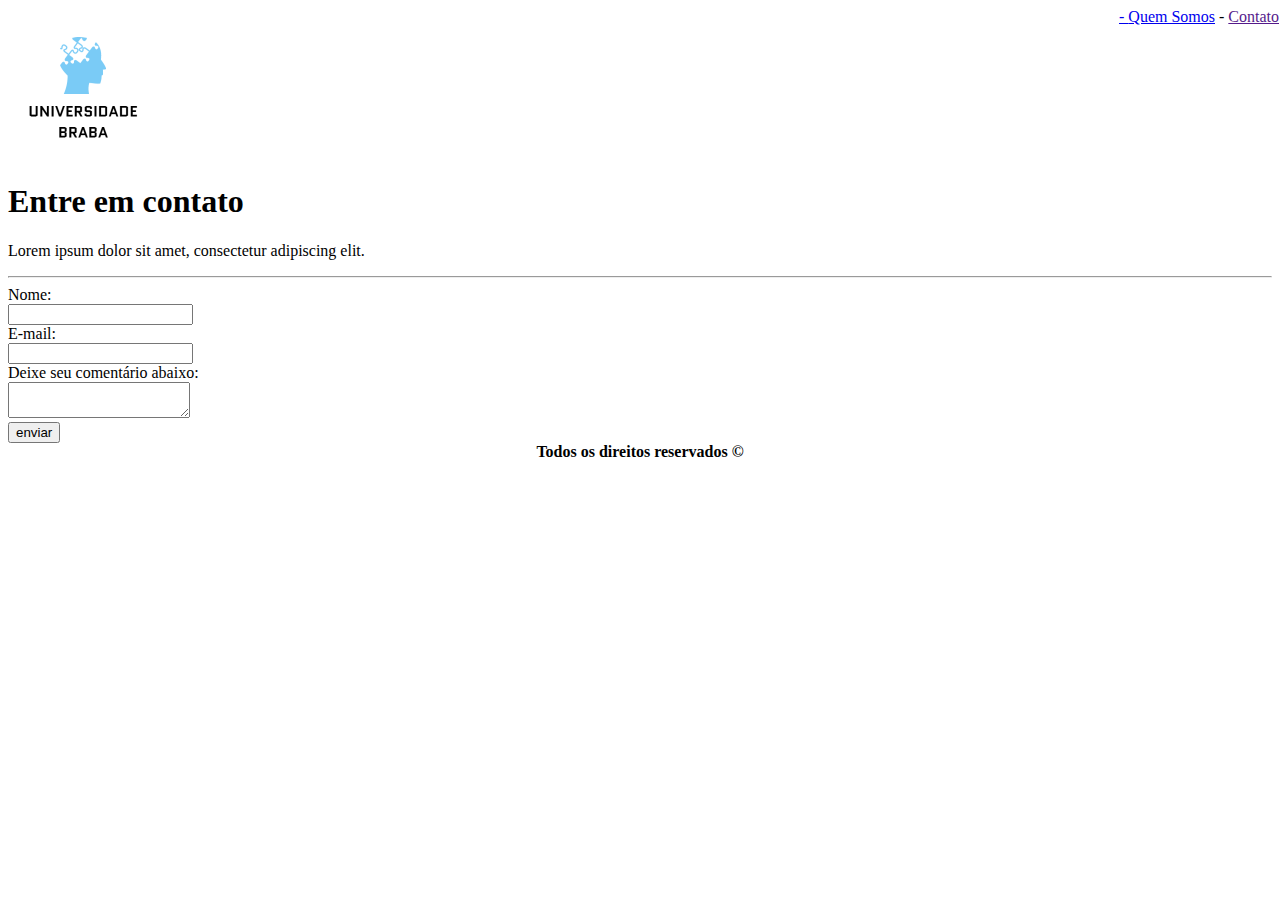
==== contato.html @ 5d9943c4 "Add files via upload" ====
<!DOCTYPE html>

<html>
    <head>
        <meta charset="utf-8">
        <title>UPE - Contato</title>
        <link rel="stylesheet" href="style.css">
    </head>

    <header>
        <nav class="bartop">
            <a href="index.html"</a>
            -
            <a href="quem_somos.html">Quem Somos</a>
            -
            <a href="">Contato</a> <br>
        </nav>

        <img src="imagens/logo.png" alt="Logo da UPE" height="150">

    </header>

    <body>

        <h1>Entre em contato</h1>
        <p>Lorem ipsum dolor sit amet, consectetur adipiscing elit.</p>
        <hr>

        Nome:<br>
        <input type="text" name="nome">
        <br>

        E-mail:<br>
        <input type="text" name="email"><br>

        Deixe seu comentário abaixo:<br>
        <textarea></textarea> 

        <br>
        <input type="submit" value="enviar">
    </body>

    <br>
    <footer class="down">
        <strong>Todos os direitos reservados &copy</strong>
    </footer>
</html>
---- style.css ----
.center {
    display: block;
    margin-left: auto;
    margin-right: auto;
    width: 40%;
}

.bartop {
    position: absolute;
    right: 1px;
}
    
.down{
    text-align: center;
}
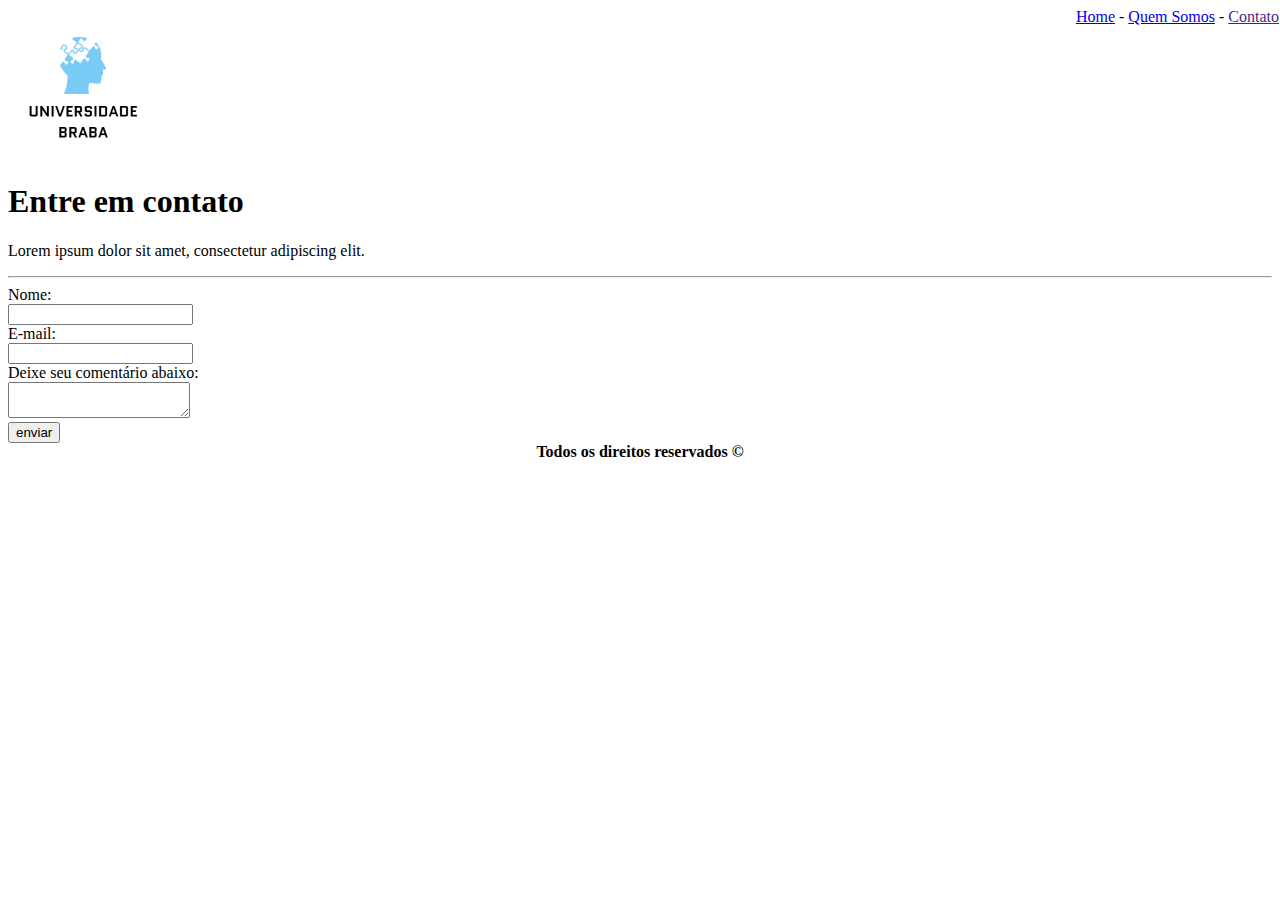
==== commit e24f44a3: "Update contato.html" ====
--- a/contato.html
+++ b/contato.html
@@ -3,13 +3,13 @@
 <html>
     <head>
         <meta charset="utf-8">
-        <title>UPE - Contato</title>
+        <title>Contato</title>
         <link rel="stylesheet" href="style.css">
     </head>
 
     <header>
         <nav class="bartop">
-            <a href="index.html"</a>
+            <a href="index.html">Home</a>
             -
             <a href="quem_somos.html">Quem Somos</a>
             -
@@ -44,4 +44,4 @@
     <footer class="down">
         <strong>Todos os direitos reservados &copy</strong>
     </footer>
-</html>+</html>
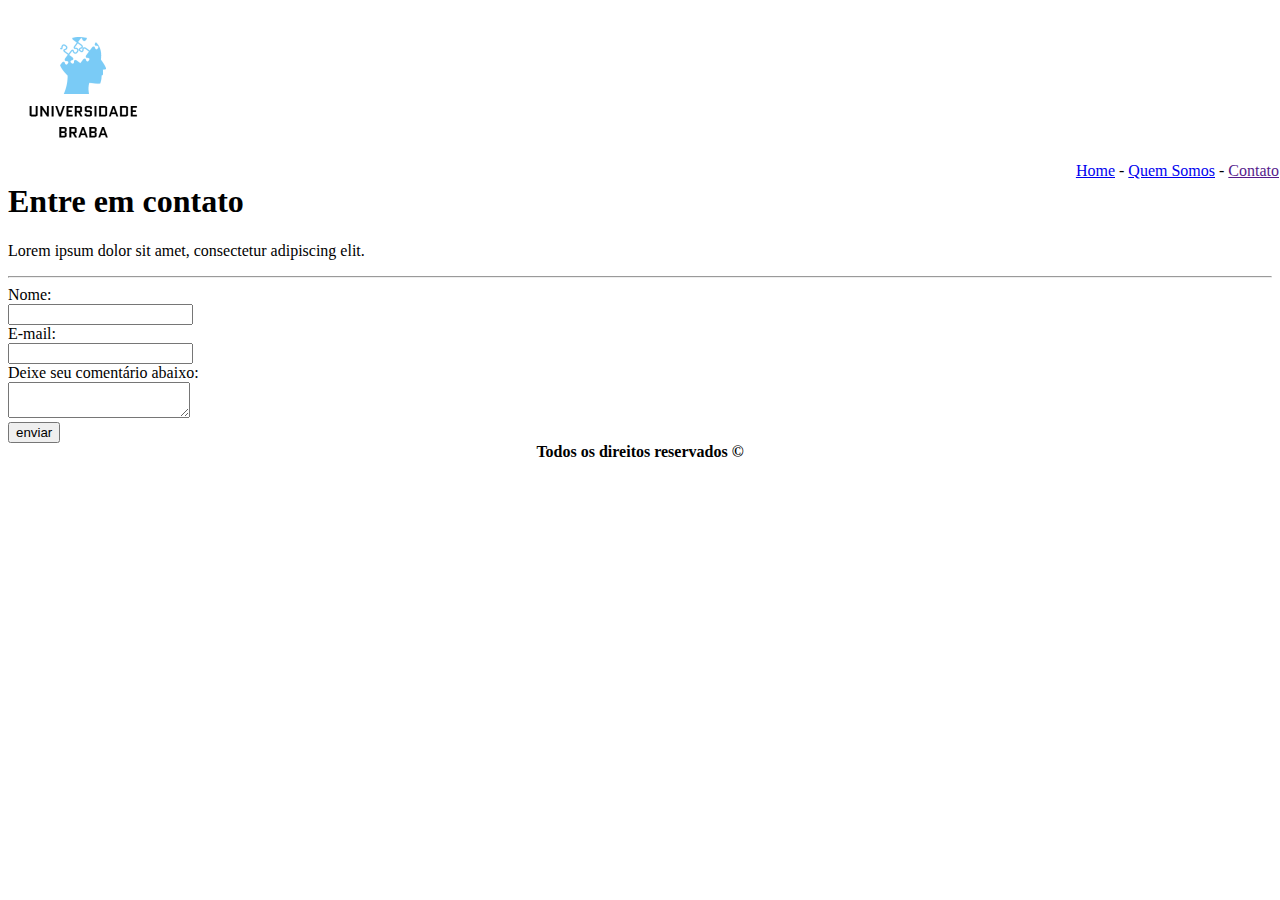
==== commit 34803f42: "add" ====
--- a/contato.html
+++ b/contato.html
@@ -8,40 +8,41 @@
     </head>
 
     <header>
+        <img src="imagens/logo.png" alt="Logo da UPE" height="150">
         <nav class="bartop">
+            
             <a href="index.html">Home</a>
             -
             <a href="quem_somos.html">Quem Somos</a>
             -
             <a href="">Contato</a> <br>
         </nav>
-
-        <img src="imagens/logo.png" alt="Logo da UPE" height="150">
-
     </header>
 
     <body>
+        <section>
+            <h1>Entre em contato</h1>
+            <p>Lorem ipsum dolor sit amet, consectetur adipiscing elit.</p>
+            <hr>
 
-        <h1>Entre em contato</h1>
-        <p>Lorem ipsum dolor sit amet, consectetur adipiscing elit.</p>
-        <hr>
+            <form>
+                Nome:<br>
+                <input type="text" name="nome">
+                <br>
 
-        Nome:<br>
-        <input type="text" name="nome">
-        <br>
+                E-mail:<br>
+                <input type="text" name="email"><br>
 
-        E-mail:<br>
-        <input type="text" name="email"><br>
-
-        Deixe seu comentário abaixo:<br>
-        <textarea></textarea> 
-
-        <br>
-        <input type="submit" value="enviar">
+                Deixe seu comentário abaixo:<br>
+                <textarea></textarea> 
+        
+                <br>
+                <input type="submit" value="enviar">
+             </form>
+        </section>
     </body>
 
-    <br>
     <footer class="down">
         <strong>Todos os direitos reservados &copy</strong>
     </footer>
-</html>
+</html>